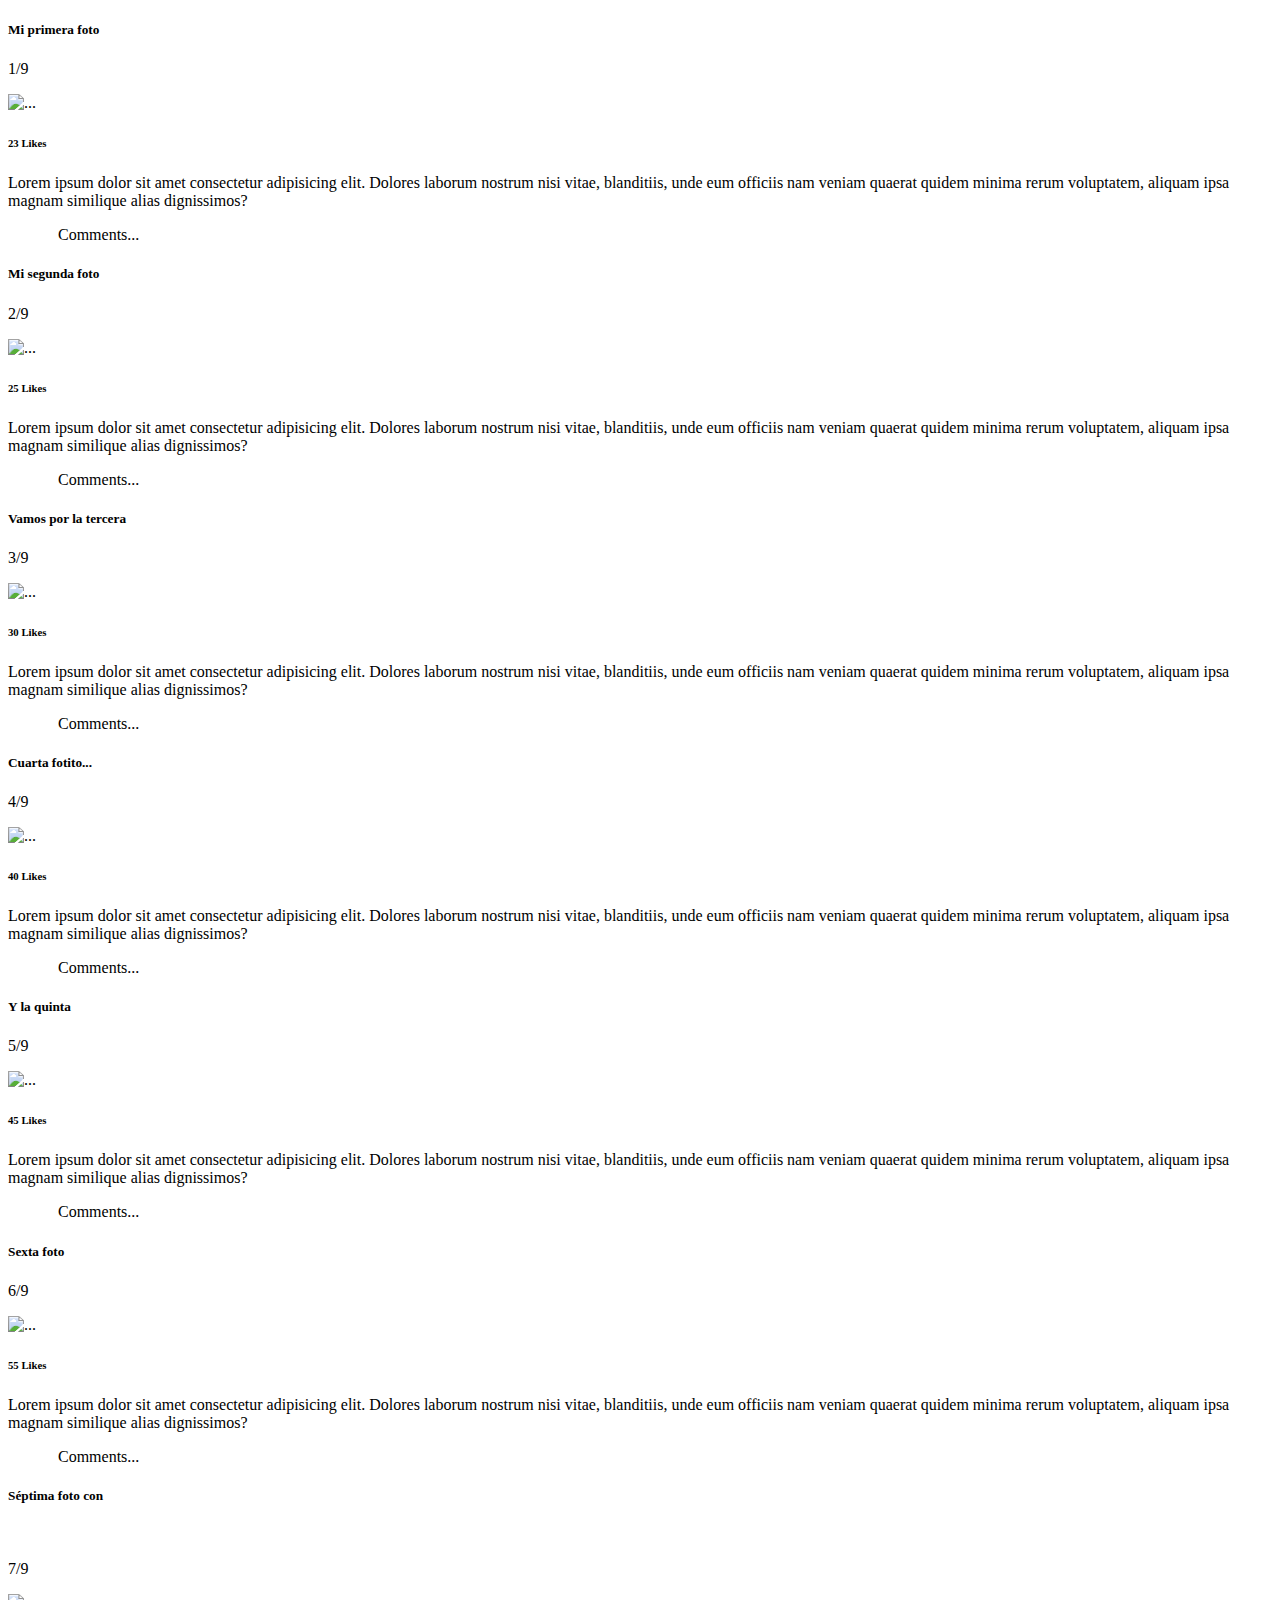
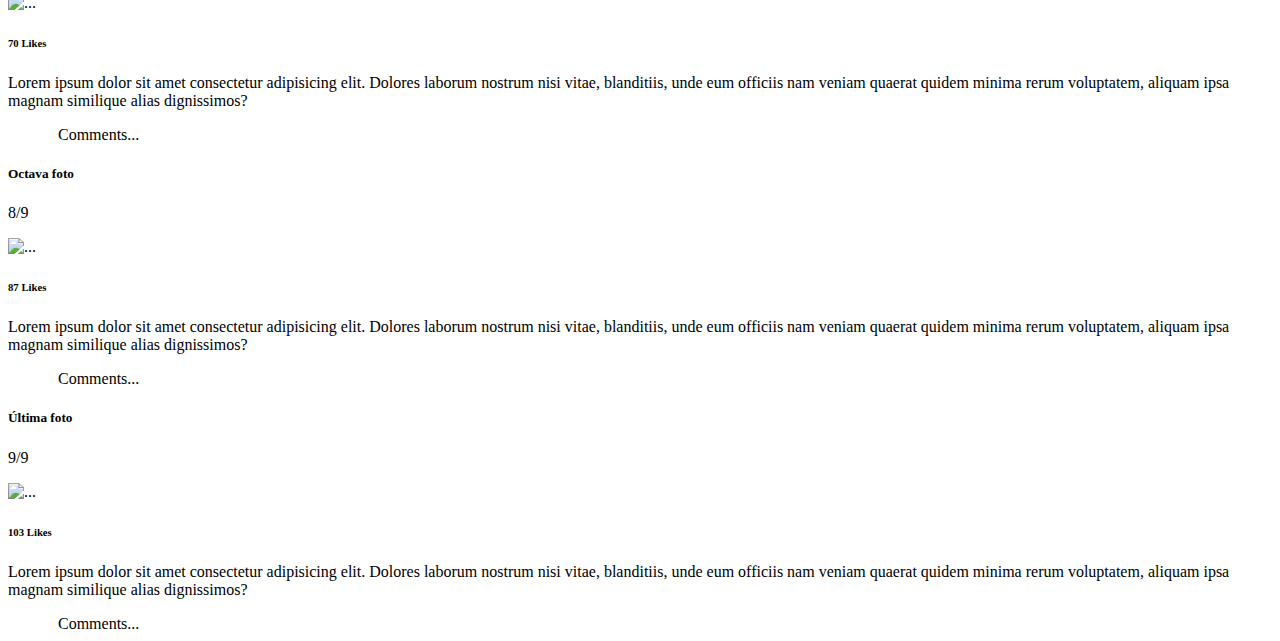
==== index2.html @ 4afd6b98 "Primer commit del proyecto: 2 index, 2 css" ====
<!DOCTYPE html>
<html lang="en">

<head>
    <meta charset="UTF-8">
    <meta http-equiv="X-UA-Compatible" content="IE=edge">
    <meta name="viewport" content="width=device-width, initial-scale=1.0">
    <link href="https://cdn.jsdelivr.net/npm/bootstrap@5.0.2/dist/css/bootstrap.min.css" rel="stylesheet"
        integrity="sha384-EVSTQN3/azprG1Anm3QDgpJLIm9Nao0Yz1ztcQTwFspd3yD65VohhpuuCOmLASjC" crossorigin="anonymous">
    <link rel="stylesheet" href="https://cdnjs.cloudflare.com/ajax/libs/font-awesome/6.1.2/css/all.min.css"
        integrity="sha512-1sCRPdkRXhBV2PBLUdRb4tMg1w2YPf37qatUFeS7zlBy7jJI8Lf4VHwWfZZfpXtYSLy85pkm9GaYVYMfw5BC1A=="
        crossorigin="anonymous" referrerpolicy="no-referrer" />
    <link rel="stylesheet" href="/styles2.css">
    <title>Instagram Feed con Bootstrap</title>
</head>


<div class="container-fluid bg-light">
    <div class="row">
        <div class="col-12">
            <div class="card w-50 mx-auto my-3">
                <div class="card-body">
                    <div class="titulo-card d-flex">
                        <h5 class="card-title"> Mi primera foto</h5>
                        <p class="ms-auto card-subtitle mb-2 text-muted">1/9</p>
                    </div>

                    <img src="https://picsum.photos/200/150" class="card-img-top" alt="...">
                    <h6 class="fw-bold py-4"> 23 Likes</h6>
                    <p class="card-text">Lorem ipsum dolor sit amet consectetur adipisicing elit. Dolores laborum
                        nostrum
                        nisi vitae, blanditiis, unde eum officiis nam veniam quaerat quidem minima rerum voluptatem,
                        aliquam
                        ipsa magnam similique alias dignissimos?</p>
                    <div class="final-postcard d-flex justify-content-between">
                        <div class="comentarios">
                            <i class="fa-regular fa-heart corazon"></i>
                            <span class="card-subtitle mb-2 text-muted">Comments...</span>
                        </div>
                        <div class="elipsi">
                            <i class="fa-solid fa-ellipsis-vertical"></i>
                        </div>
                    </div>
                </div>
            </div>
        </div>
    </div>
</div>



    <div class="container-fluid bg-light">
        <div class="row">
            <div class="col-12">
                <div class="card w-50 mx-auto my-3">
                    <div class="card-body">
                        <div class="titulo-card d-flex">
                            <h5 class="card-title">Mi segunda foto</h5>
                            <p class="ms-auto card-subtitle mb-2 text-muted">2/9</p>
                        </div>
    
                        <img src="https://picsum.photos/200/150" class="card-img-top" alt="...">
                        <h6 class="fw-bold py-4"> 25 Likes</h6>
                        <p class="card-text">Lorem ipsum dolor sit amet consectetur adipisicing elit. Dolores laborum
                            nostrum
                            nisi vitae, blanditiis, unde eum officiis nam veniam quaerat quidem minima rerum voluptatem,
                            aliquam
                            ipsa magnam similique alias dignissimos?</p>
                        <div class="final-postcard d-flex justify-content-between">
                            <div class="comentarios">
                                <i class="fa-regular fa-heart corazon"></i>
                                <span class="card-subtitle mb-2 text-muted">Comments...</span>
                            </div>
                            <div class="elipsi">
                                <i class="fa-solid fa-ellipsis-vertical"></i>
                            </div>
                        </div>
                    </div>
                </div>
            </div>
        </div>
    </div>

    <div class="container-fluid bg-light">
        <div class="row">
            <div class="col-12">
                <div class="card w-50 mx-auto my-3">
                    <div class="card-body">
                        <div class="titulo-card d-flex">
                            <h5 class="card-title">Vamos por la tercera</h5>
                            <p class="ms-auto card-subtitle mb-2 text-muted">3/9</p>
                        </div>
    
                        <img src="https://picsum.photos/200/150" class="card-img-top" alt="...">
                        <h6 class="fw-bold py-4"> 30 Likes</h6>
                        <p class="card-text">Lorem ipsum dolor sit amet consectetur adipisicing elit. Dolores laborum
                            nostrum
                            nisi vitae, blanditiis, unde eum officiis nam veniam quaerat quidem minima rerum voluptatem,
                            aliquam
                            ipsa magnam similique alias dignissimos?</p>
                        <div class="final-postcard d-flex justify-content-between">
                            <div class="comentarios">
                                <i class="fa-regular fa-heart corazon"></i>
                                <span class="card-subtitle mb-2 text-muted">Comments...</span>
                            </div>
                            <div class="elipsi">
                                <i class="fa-solid fa-ellipsis-vertical"></i>
                            </div>
                        </div>
                    </div>
                </div>
            </div>
        </div>
    </div>

    <div class="container-fluid bg-light">
        <div class="row">
            <div class="col-12">
                <div class="card w-50 mx-auto my-3">
                    <div class="card-body">
                        <div class="titulo-card d-flex">
                            <h5 class="card-title">Cuarta fotito...</h5>
                            <p class="ms-auto card-subtitle mb-2 text-muted">4/9</p>
                        </div>
    
                        <img src="https://picsum.photos/200/150" class="card-img-top" alt="...">
                        <h6 class="fw-bold py-4"> 40 Likes</h6>
                        <p class="card-text">Lorem ipsum dolor sit amet consectetur adipisicing elit. Dolores laborum
                            nostrum
                            nisi vitae, blanditiis, unde eum officiis nam veniam quaerat quidem minima rerum voluptatem,
                            aliquam
                            ipsa magnam similique alias dignissimos?</p>
                        <div class="final-postcard d-flex justify-content-between">
                            <div class="comentarios">
                                <i class="fa-regular fa-heart corazon"></i>
                                <span class="card-subtitle mb-2 text-muted">Comments...</span>
                            </div>
                            <div class="elipsi">
                                <i class="fa-solid fa-ellipsis-vertical"></i>
                            </div>
                        </div>
                    </div>
                </div>
            </div>
        </div>
    </div>

    <div class="container-fluid bg-light">
        <div class="row">
            <div class="col-12">
                <div class="card w-50 mx-auto my-3">
                    <div class="card-body">
                        <div class="titulo-card d-flex">
                            <h5 class="card-title">Y la quinta</h5>
                            <p class="ms-auto card-subtitle mb-2 text-muted">5/9</p>
                        </div>
    
                        <img src="https://picsum.photos/200/150" class="card-img-top" alt="...">
                        <h6 class="fw-bold py-4"> 45 Likes</h6>
                        <p class="card-text">Lorem ipsum dolor sit amet consectetur adipisicing elit. Dolores laborum
                            nostrum
                            nisi vitae, blanditiis, unde eum officiis nam veniam quaerat quidem minima rerum voluptatem,
                            aliquam
                            ipsa magnam similique alias dignissimos?</p>
                        <div class="final-postcard d-flex justify-content-between">
                            <div class="comentarios">
                                <i class="fa-regular fa-heart corazon"></i>
                                <span class="card-subtitle mb-2 text-muted">Comments...</span>
                            </div>
                            <div class="elipsi">
                                <i class="fa-solid fa-ellipsis-vertical"></i>
                            </div>
                        </div>
                    </div>
                </div>
            </div>
        </div>
    </div>

    <div class="container-fluid bg-light">
        <div class="row">
            <div class="col-12">
                <div class="card w-50 mx-auto my-3">
                    <div class="card-body">
                        <div class="titulo-card d-flex">
                            <h5 class="card-title">Sexta foto</h5>
                            <p class="ms-auto card-subtitle mb-2 text-muted">6/9</p>
                        </div>
    
                        <img src="https://picsum.photos/200/150" class="card-img-top" alt="...">
                        <h6 class="fw-bold py-4"> 55 Likes</h6>
                        <p class="card-text">Lorem ipsum dolor sit amet consectetur adipisicing elit. Dolores laborum
                            nostrum
                            nisi vitae, blanditiis, unde eum officiis nam veniam quaerat quidem minima rerum voluptatem,
                            aliquam
                            ipsa magnam similique alias dignissimos?</p>
                        <div class="final-postcard d-flex justify-content-between">
                            <div class="comentarios">
                                <i class="fa-regular fa-heart corazon"></i>
                                <span class="card-subtitle mb-2 text-muted">Comments...</span>
                            </div>
                            <div class="elipsi">
                                <i class="fa-solid fa-ellipsis-vertical"></i>
                            </div>
                        </div>
                    </div>
                </div>
            </div>
        </div>
    </div>

    <div class="container-fluid bg-light">
        <div class="row">
            <div class="col-12">
                <div class="card w-50 mx-auto my-3">
                    <div class="card-body">
                        <div class="titulo-card d-flex">
                            <h5 class="card-title"> Séptima foto con</h5><i class="fa-regular fa-heart corazon"></i>
                            <p class="ms-auto card-subtitle mb-2 text-muted">7/9</p>
                        </div>
    
                        <img src="https://picsum.photos/200/150" class="card-img-top" alt="...">
                        <h6 class="fw-bold py-4"> 70 Likes</h6>
                        <p class="card-text">Lorem ipsum dolor sit amet consectetur adipisicing elit. Dolores laborum
                            nostrum
                            nisi vitae, blanditiis, unde eum officiis nam veniam quaerat quidem minima rerum voluptatem,
                            aliquam
                            ipsa magnam similique alias dignissimos?</p>
                        <div class="final-postcard d-flex justify-content-between">
                            <div class="comentarios">
                                <i class="fa-regular fa-heart corazon"></i>
                                <span class="card-subtitle mb-2 text-muted">Comments...</span>
                            </div>
                            <div class="elipsi">
                                <i class="fa-solid fa-ellipsis-vertical"></i>
                            </div>
                        </div>
                    </div>
                </div>
            </div>
        </div>
    </div>


    <div class="container-fluid bg-light">
        <div class="row">
            <div class="col-12">
                <div class="card w-50 mx-auto my-3">
                    <div class="card-body">
                        <div class="titulo-card d-flex">
                            <h5 class="card-title">Octava foto </h5>
                            <p class="ms-auto card subtitle mb-2 text-muted">8/9</p>
                        </div>
    
                        <img src="https://picsum.photos/200/150" class="card-img-top" alt="...">
                        <h6 class="fw-bold py-4"> 87 Likes</h6>
                        <p class="card-text">Lorem ipsum dolor sit amet consectetur adipisicing elit. Dolores laborum
                            nostrum
                            nisi vitae, blanditiis, unde eum officiis nam veniam quaerat quidem minima rerum voluptatem,
                            aliquam
                            ipsa magnam similique alias dignissimos?</p>
                        <div class="final-postcard d-flex justify-content-between">
                            <div class="comentarios">
                                <i class="fa-regular fa-heart corazon"></i>
                                <span class="card-subtitle mb-2 text-muted">Comments...</span>
                            </div>
                            <div class="elipsi">
                                <i class="fa-solid fa-ellipsis-vertical"></i>
                            </div>
                        </div>
                    </div>
                </div>
            </div>
        </div>
    </div>
 
    <div class="container-fluid bg-light">
        <div class="row">
            <div class="col-12">
                <div class="card w-50 mx-auto my-3">
                    <div class="card-body">
                        <div class="titulo-card d-flex">
                            <h5 class="card-title"> Última foto</h5>
                            <p class="ms-auto card-subtitle mb-2 text-muted">9/9</p>
                        </div>
    
                        <img src="https://picsum.photos/200/150" class="card-img-top" alt="...">
                        <h6 class="fw-bold py-4"> 103 Likes</h6>
                        <p class="card-text">Lorem ipsum dolor sit amet consectetur adipisicing elit. Dolores laborum
                            nostrum
                            nisi vitae, blanditiis, unde eum officiis nam veniam quaerat quidem minima rerum voluptatem,
                            aliquam
                            ipsa magnam similique alias dignissimos?</p>
                        <div class="final-postcard d-flex justify-content-between">
                            <div class="comentarios">
                                <i class="fa-regular fa-heart corazon"></i>
                                <span class="card-subtitle mb-2 text-muted">Comments...</span>
                            </div>
                            <div class="elipsi">
                                <i class="fa-solid fa-ellipsis-vertical"></i>
                            </div>
                        </div>
                    </div>
                </div>
            </div>
        </div>
    </div>



</div>
---- styles2.css ----
.corazon{
    padding-right: 50px;
}
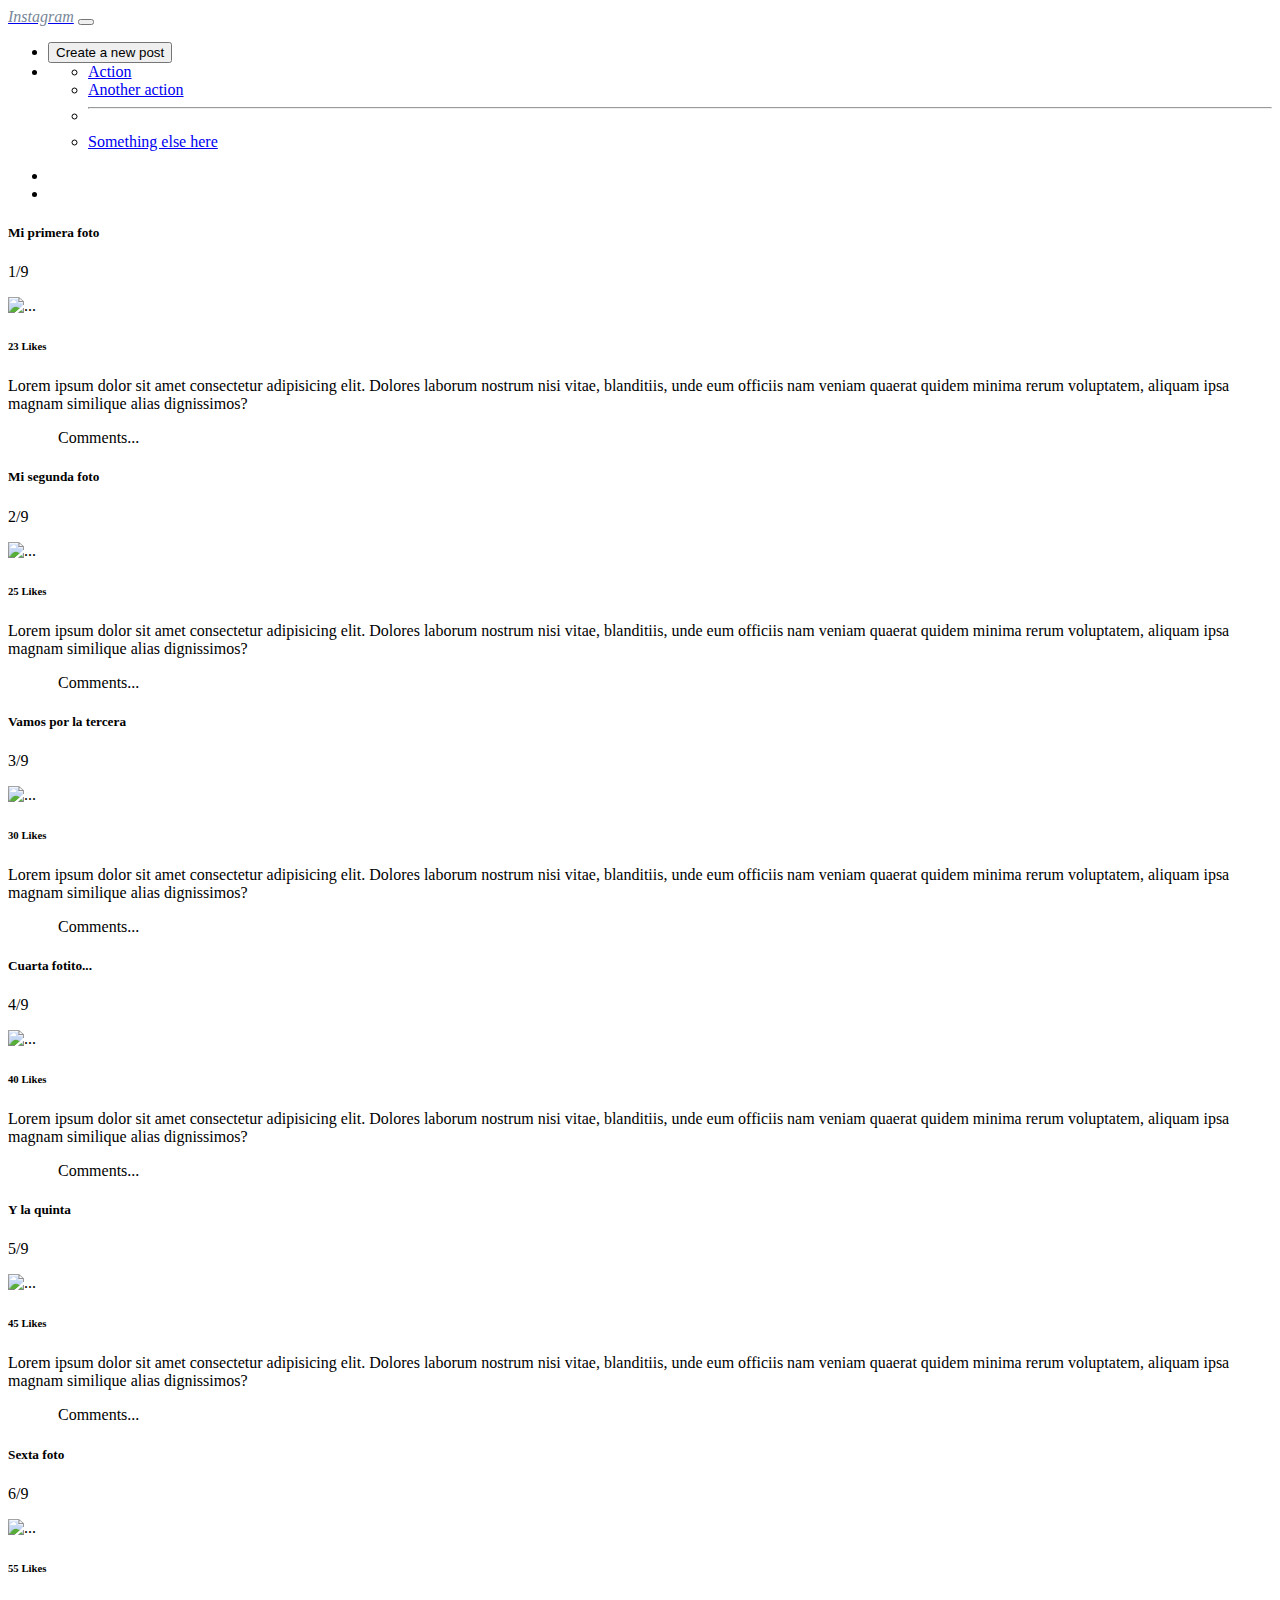
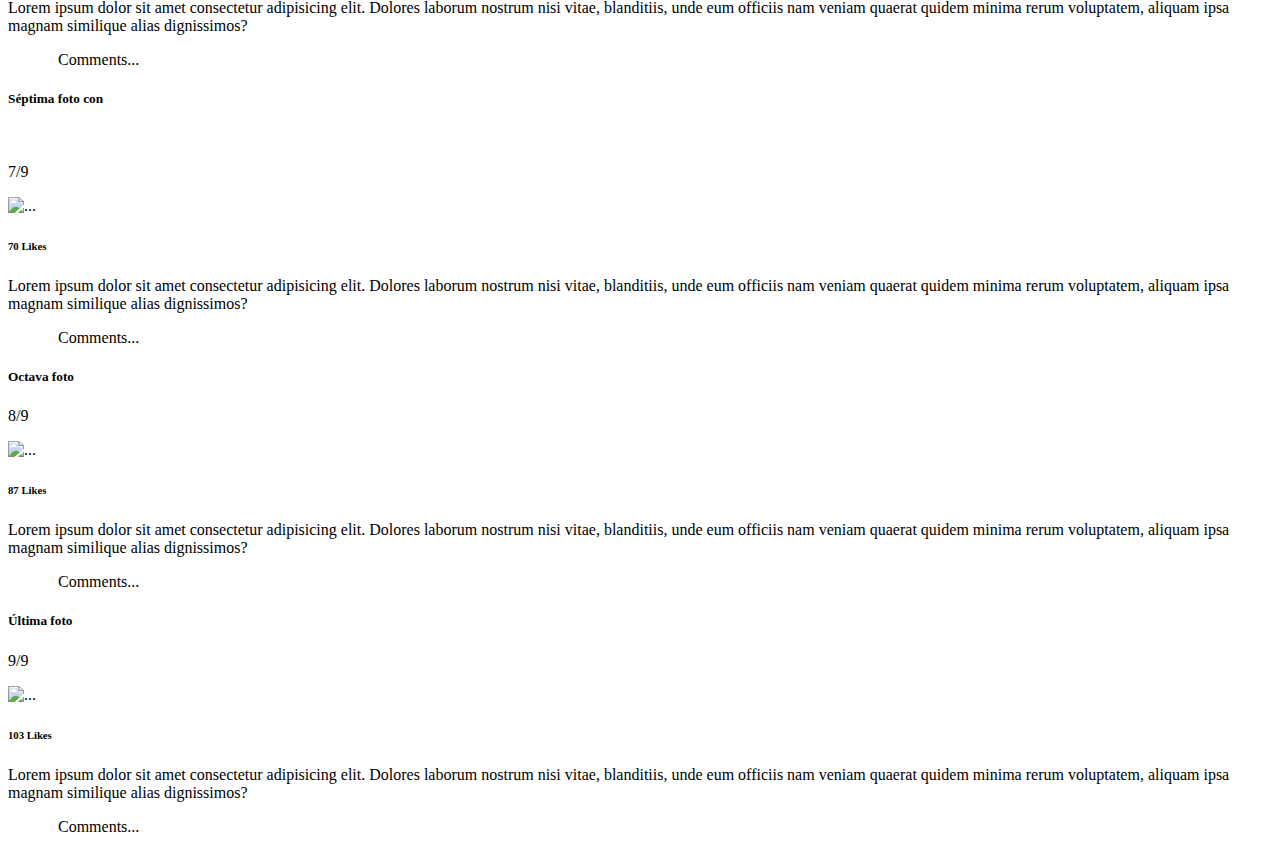
==== commit 6b9a7cff: "Corrección: Navbar y etiquetas Html, Body" ====
--- a/index2.html
+++ b/index2.html
@@ -14,38 +14,82 @@
     <title>Instagram Feed con Bootstrap</title>
 </head>
 
-
-<div class="container-fluid bg-light">
-    <div class="row">
-        <div class="col-12">
-            <div class="card w-50 mx-auto my-3">
-                <div class="card-body">
-                    <div class="titulo-card d-flex">
-                        <h5 class="card-title"> Mi primera foto</h5>
-                        <p class="ms-auto card-subtitle mb-2 text-muted">1/9</p>
-                    </div>
-
-                    <img src="https://picsum.photos/200/150" class="card-img-top" alt="...">
-                    <h6 class="fw-bold py-4"> 23 Likes</h6>
-                    <p class="card-text">Lorem ipsum dolor sit amet consectetur adipisicing elit. Dolores laborum
-                        nostrum
-                        nisi vitae, blanditiis, unde eum officiis nam veniam quaerat quidem minima rerum voluptatem,
-                        aliquam
-                        ipsa magnam similique alias dignissimos?</p>
-                    <div class="final-postcard d-flex justify-content-between">
-                        <div class="comentarios">
-                            <i class="fa-regular fa-heart corazon"></i>
-                            <span class="card-subtitle mb-2 text-muted">Comments...</span>
-                        </div>
-                        <div class="elipsi">
-                            <i class="fa-solid fa-ellipsis-vertical"></i>
-                        </div>
-                    </div>
-                </div>
-            </div>
-        </div>
-    </div>
-</div>
+<body>
+    <nav class="navbar navbar-expand-lg bg-light sticky-top">
+        <div class="container">
+            <i class="fa-brands fa-instagram fa-2x bg-light pe-2"></i>
+            <a class="navbar-brand Insta" href="#"><i style="color:lightslategray;">Instagram</i></a>
+            <button class="navbar-toggler" type="button" data-bs-toggle="collapse"
+                data-bs-target="#navbarSupportedContent" aria-controls="navbarSupportedContent" aria-expanded="false"
+                aria-label="Toggle navigation">
+                <span class="navbar-toggler-icon"></span>
+            </button>
+            <div class="collapse navbar-collapse" id="navbarSupportedContent">
+                <ul class="navbar-nav ms-auto mb-2 mb-lg-0">
+                    <li class="nav-item">
+                        <button class="btn btn-success" data-bs-toggle="modal" data-bs-target="#exampleModal">Create a
+                            new post</button>
+                    </li>
+
+                    <li class="nav-item dropdown">
+                        <a class="nav-link dropdown-toggle" href="#" role="button" data-bs-toggle="dropdown"
+                            aria-expanded="false">
+                            <i class="fa-solid fa-gear"></i>
+                        </a>
+                        <ul class="dropdown-menu dropdown-menu-end">
+                            <li><a class="dropdown-item" href="#">Action</a></li>
+                            <li><a class="dropdown-item" href="#">Another action</a></li>
+                            <li>
+                                <hr class="dropdown-divider">
+                            </li>
+                            <li><a class="dropdown-item" href="#">Something else here</a></li>
+                        </ul>
+                    </li>
+                </ul>
+            </div>
+        </div>
+    </nav>
+
+    <ul class="nav justify-content-center">
+        <li class="nav-item">
+            <a class="nav-link" href="./index.html"><i class="fa-light fa-table-cells"></i></a>
+        </li>
+        <li class="nav-item">
+            <a class="nav-link" href="./index2.html"><i class="fa-solid fa-stop"></i></a>
+        </li>
+    </ul>
+
+    <div class="container-fluid bg-light">
+        <div class="row">
+            <div class="col-12">
+                <div class="card w-50 mx-auto my-3">
+                    <div class="card-body">
+                        <div class="titulo-card d-flex">
+                            <h5 class="card-title"> Mi primera foto</h5>
+                            <p class="ms-auto card-subtitle mb-2 text-muted">1/9</p>
+                        </div>
+
+                        <img src="https://picsum.photos/200/150" class="card-img-top" alt="...">
+                        <h6 class="fw-bold py-4"> 23 Likes</h6>
+                        <p class="card-text">Lorem ipsum dolor sit amet consectetur adipisicing elit. Dolores laborum
+                            nostrum
+                            nisi vitae, blanditiis, unde eum officiis nam veniam quaerat quidem minima rerum voluptatem,
+                            aliquam
+                            ipsa magnam similique alias dignissimos?</p>
+                        <div class="final-postcard d-flex justify-content-between">
+                            <div class="comentarios">
+                                <i class="fa-regular fa-heart corazon"></i>
+                                <span class="card-subtitle mb-2 text-muted">Comments...</span>
+                            </div>
+                            <div class="elipsi">
+                                <i class="fa-solid fa-ellipsis-vertical"></i>
+                            </div>
+                        </div>
+                    </div>
+                </div>
+            </div>
+        </div>
+    </div>
 
 
 
@@ -58,7 +102,7 @@
                             <h5 class="card-title">Mi segunda foto</h5>
                             <p class="ms-auto card-subtitle mb-2 text-muted">2/9</p>
                         </div>
-    
+
                         <img src="https://picsum.photos/200/150" class="card-img-top" alt="...">
                         <h6 class="fw-bold py-4"> 25 Likes</h6>
                         <p class="card-text">Lorem ipsum dolor sit amet consectetur adipisicing elit. Dolores laborum
@@ -90,7 +134,7 @@
                             <h5 class="card-title">Vamos por la tercera</h5>
                             <p class="ms-auto card-subtitle mb-2 text-muted">3/9</p>
                         </div>
-    
+
                         <img src="https://picsum.photos/200/150" class="card-img-top" alt="...">
                         <h6 class="fw-bold py-4"> 30 Likes</h6>
                         <p class="card-text">Lorem ipsum dolor sit amet consectetur adipisicing elit. Dolores laborum
@@ -122,7 +166,7 @@
                             <h5 class="card-title">Cuarta fotito...</h5>
                             <p class="ms-auto card-subtitle mb-2 text-muted">4/9</p>
                         </div>
-    
+
                         <img src="https://picsum.photos/200/150" class="card-img-top" alt="...">
                         <h6 class="fw-bold py-4"> 40 Likes</h6>
                         <p class="card-text">Lorem ipsum dolor sit amet consectetur adipisicing elit. Dolores laborum
@@ -154,7 +198,7 @@
                             <h5 class="card-title">Y la quinta</h5>
                             <p class="ms-auto card-subtitle mb-2 text-muted">5/9</p>
                         </div>
-    
+
                         <img src="https://picsum.photos/200/150" class="card-img-top" alt="...">
                         <h6 class="fw-bold py-4"> 45 Likes</h6>
                         <p class="card-text">Lorem ipsum dolor sit amet consectetur adipisicing elit. Dolores laborum
@@ -186,7 +230,7 @@
                             <h5 class="card-title">Sexta foto</h5>
                             <p class="ms-auto card-subtitle mb-2 text-muted">6/9</p>
                         </div>
-    
+
                         <img src="https://picsum.photos/200/150" class="card-img-top" alt="...">
                         <h6 class="fw-bold py-4"> 55 Likes</h6>
                         <p class="card-text">Lorem ipsum dolor sit amet consectetur adipisicing elit. Dolores laborum
@@ -218,7 +262,7 @@
                             <h5 class="card-title"> Séptima foto con</h5><i class="fa-regular fa-heart corazon"></i>
                             <p class="ms-auto card-subtitle mb-2 text-muted">7/9</p>
                         </div>
-    
+
                         <img src="https://picsum.photos/200/150" class="card-img-top" alt="...">
                         <h6 class="fw-bold py-4"> 70 Likes</h6>
                         <p class="card-text">Lorem ipsum dolor sit amet consectetur adipisicing elit. Dolores laborum
@@ -251,7 +295,7 @@
                             <h5 class="card-title">Octava foto </h5>
                             <p class="ms-auto card subtitle mb-2 text-muted">8/9</p>
                         </div>
-    
+
                         <img src="https://picsum.photos/200/150" class="card-img-top" alt="...">
                         <h6 class="fw-bold py-4"> 87 Likes</h6>
                         <p class="card-text">Lorem ipsum dolor sit amet consectetur adipisicing elit. Dolores laborum
@@ -273,7 +317,7 @@
             </div>
         </div>
     </div>
- 
+
     <div class="container-fluid bg-light">
         <div class="row">
             <div class="col-12">
@@ -283,7 +327,7 @@
                             <h5 class="card-title"> Última foto</h5>
                             <p class="ms-auto card-subtitle mb-2 text-muted">9/9</p>
                         </div>
-    
+
                         <img src="https://picsum.photos/200/150" class="card-img-top" alt="...">
                         <h6 class="fw-bold py-4"> 103 Likes</h6>
                         <p class="card-text">Lorem ipsum dolor sit amet consectetur adipisicing elit. Dolores laborum
@@ -308,4 +352,7 @@
 
 
 
-</div>+    </div>
+</body>
+
+</html>